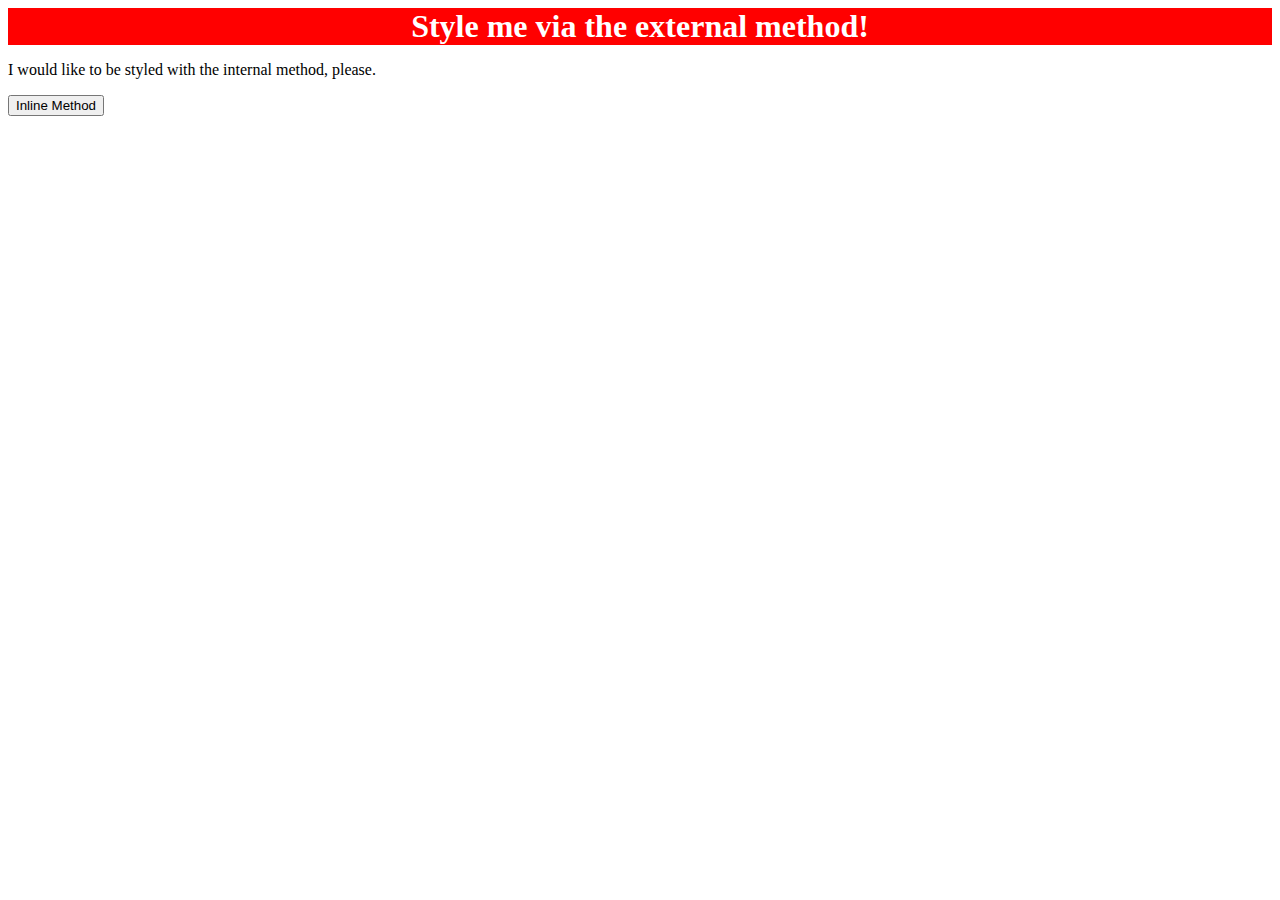
==== foundations/01-css-methods/index.html @ 397c8441 "Add style sheet link" ====
<!DOCTYPE html>
<html lang="en">
  <head>
    <meta charset="UTF-8">
    <meta http-equiv="X-UA-Compatible" content="IE=edge">
    <meta name="viewport" content="width=device-width, initial-scale=1.0">
    <link rel="stylesheet" href="styles.css">
    <title>Methods for Adding CSS</title>
  </head>
  <body>
    <div>Style me via the external method!</div>
    <p>I would like to be styled with the internal method, please.</p>
    <button>Inline Method</button>
  </body>
</html>
---- foundations/01-css-methods/styles.css ----
div {
    background-color: red;
    color: white;
    font-size: 32px;
    text-align: center;
    font-weight: bold;
}
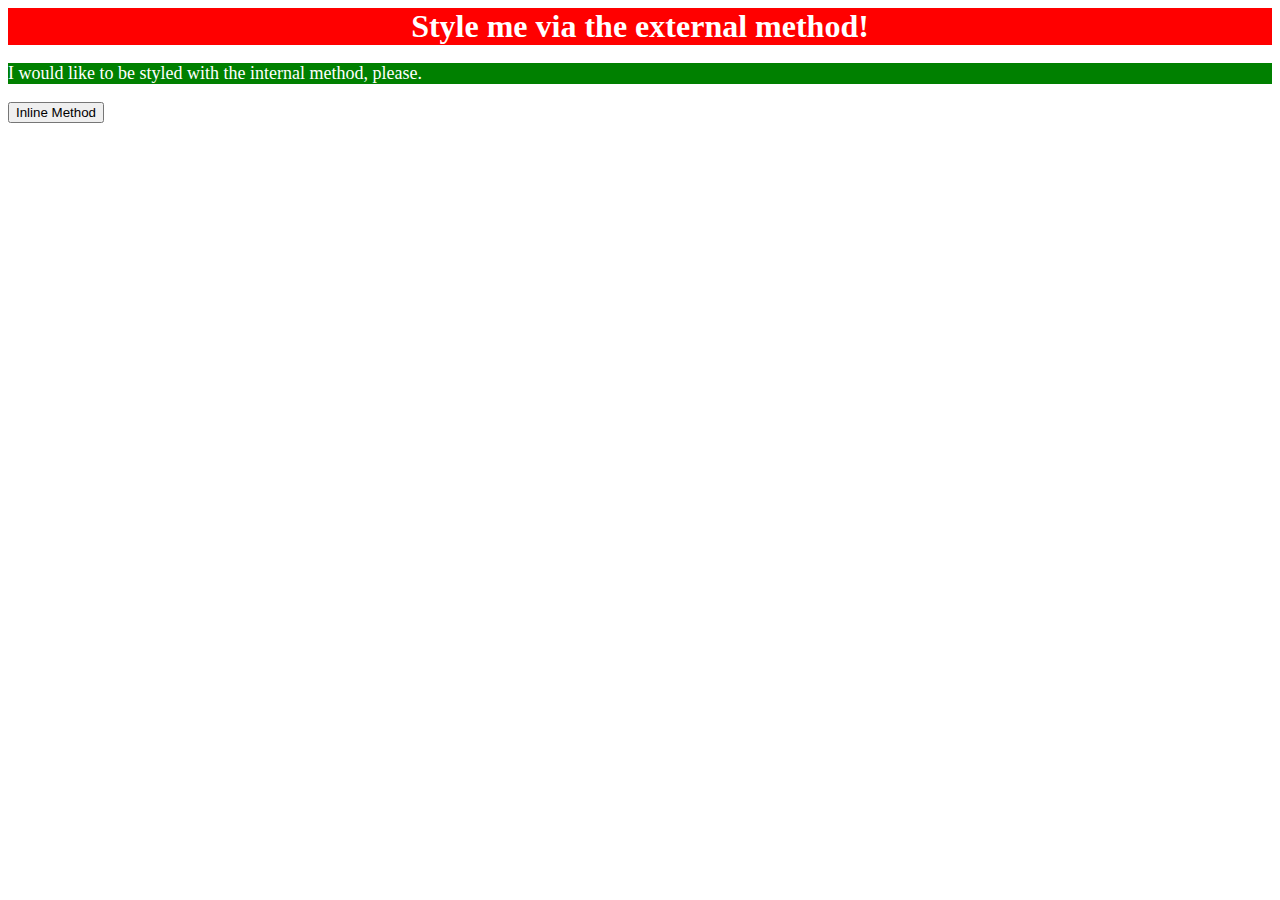
==== commit 25651be1: "P element style copy from the external file to the index.html as an internal file" ====
--- a/foundations/01-css-methods/index.html
+++ b/foundations/01-css-methods/index.html
@@ -5,6 +5,13 @@
     <meta http-equiv="X-UA-Compatible" content="IE=edge">
     <meta name="viewport" content="width=device-width, initial-scale=1.0">
     <link rel="stylesheet" href="styles.css">
+    <style>
+      p { 
+  background-color: green;
+  color: white;
+  font-size: 18px;
+}
+    </style>
     <title>Methods for Adding CSS</title>
   </head>
   <body>
--- a/foundations/01-css-methods/styles.css
+++ b/foundations/01-css-methods/styles.css
@@ -4,4 +4,9 @@
     font-size: 32px;
     text-align: center;
     font-weight: bold;
+}
+p { 
+  background-color: green;
+  color: white;
+  font-size: 18px;
 }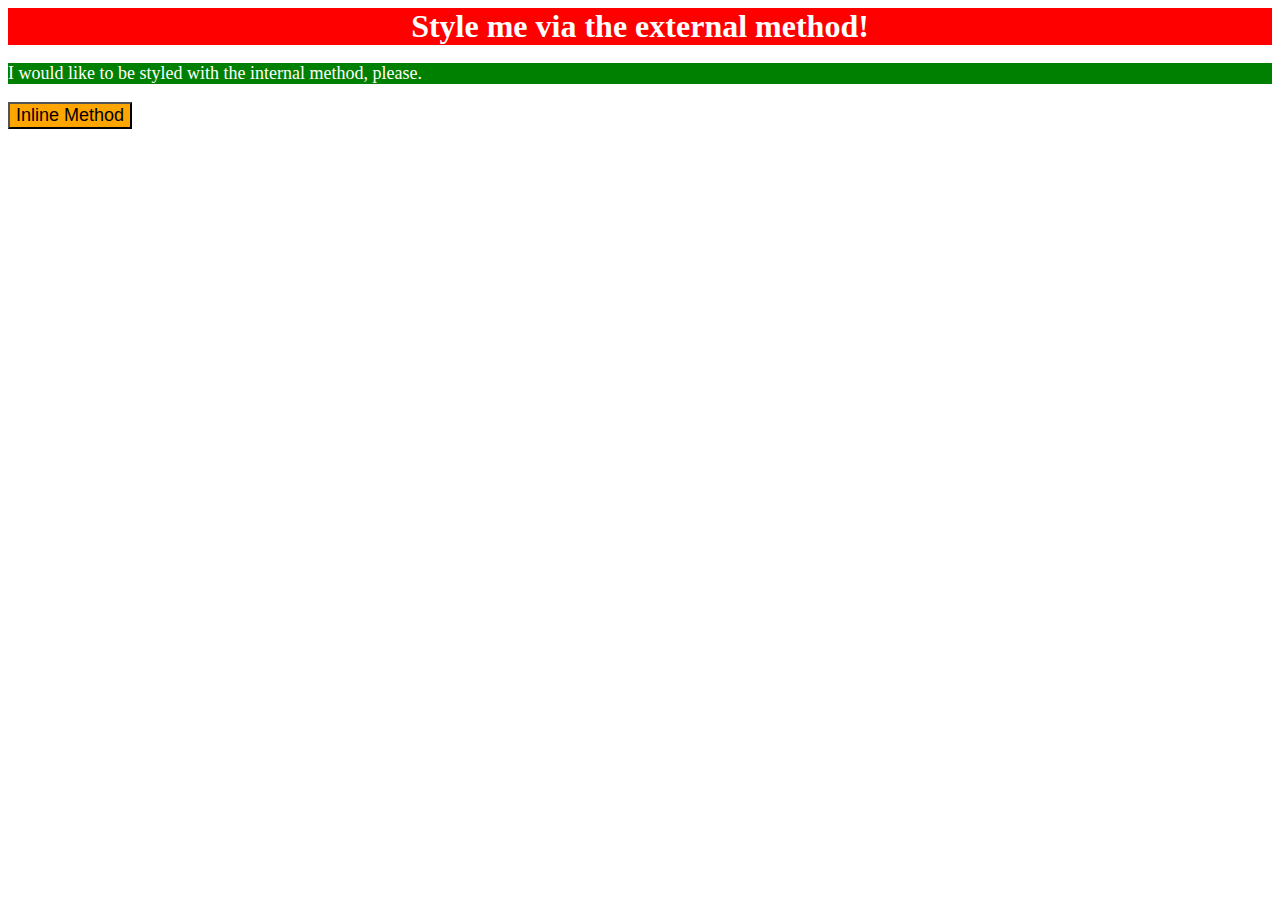
==== commit e08cdf8d: "Add inline style to button element" ====
--- a/foundations/01-css-methods/index.html
+++ b/foundations/01-css-methods/index.html
@@ -17,6 +17,6 @@
   <body>
     <div>Style me via the external method!</div>
     <p>I would like to be styled with the internal method, please.</p>
-    <button>Inline Method</button>
+    <button style="background-color: orange; font-size: 18px;">Inline Method</button>
   </body>
 </html>